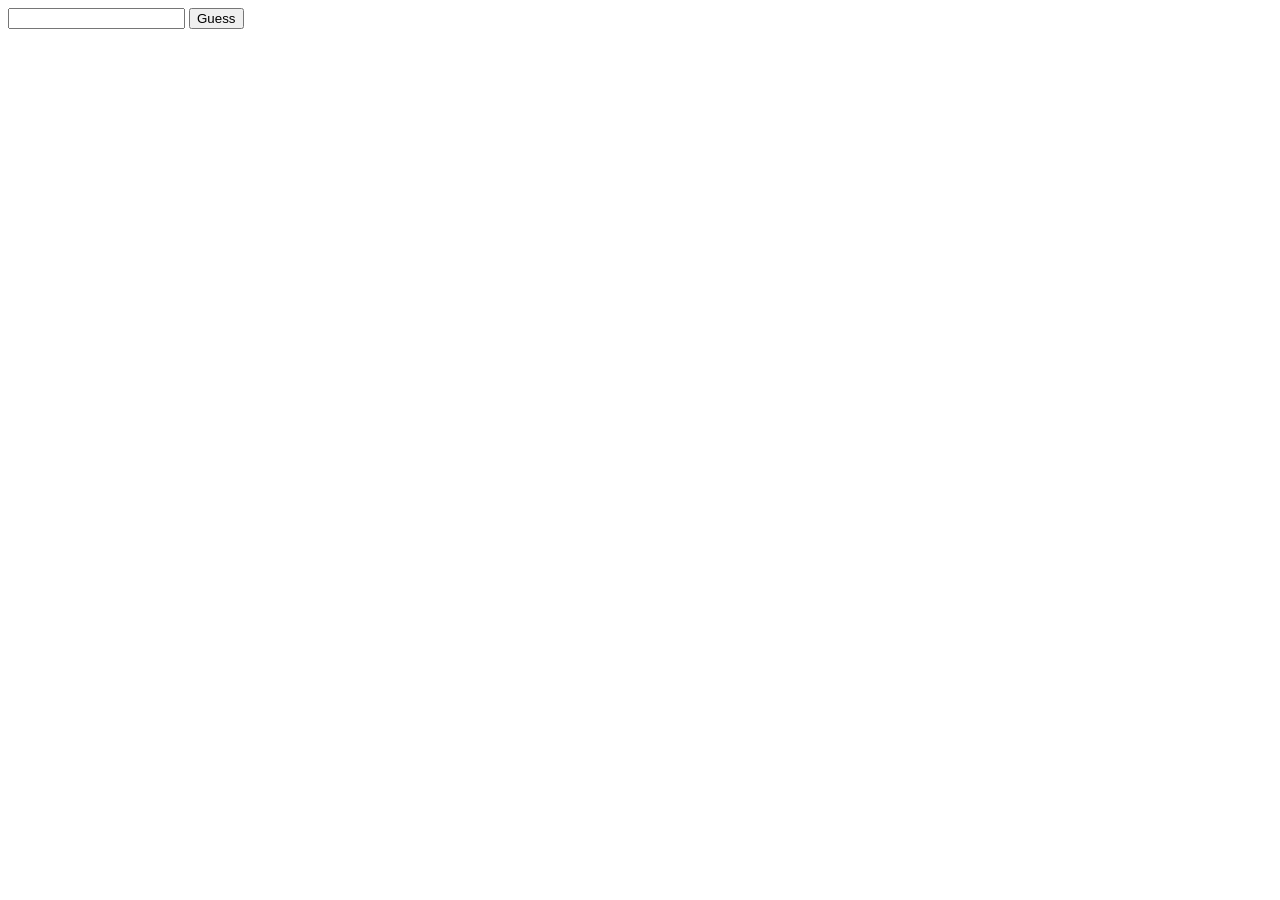
==== frontend/fun/index.html @ 57cd7ee8 "Started adding simple front end for contexto game" ====
<!DOCTYPE html>
<html>
    <body>
        <form id="guessForm">
            <input id="guessInput" type="text" name="guess" required>
            <input type="submit" value="Guess">
        </form>
        <script src="index.js"></script>
    </body>
</html>
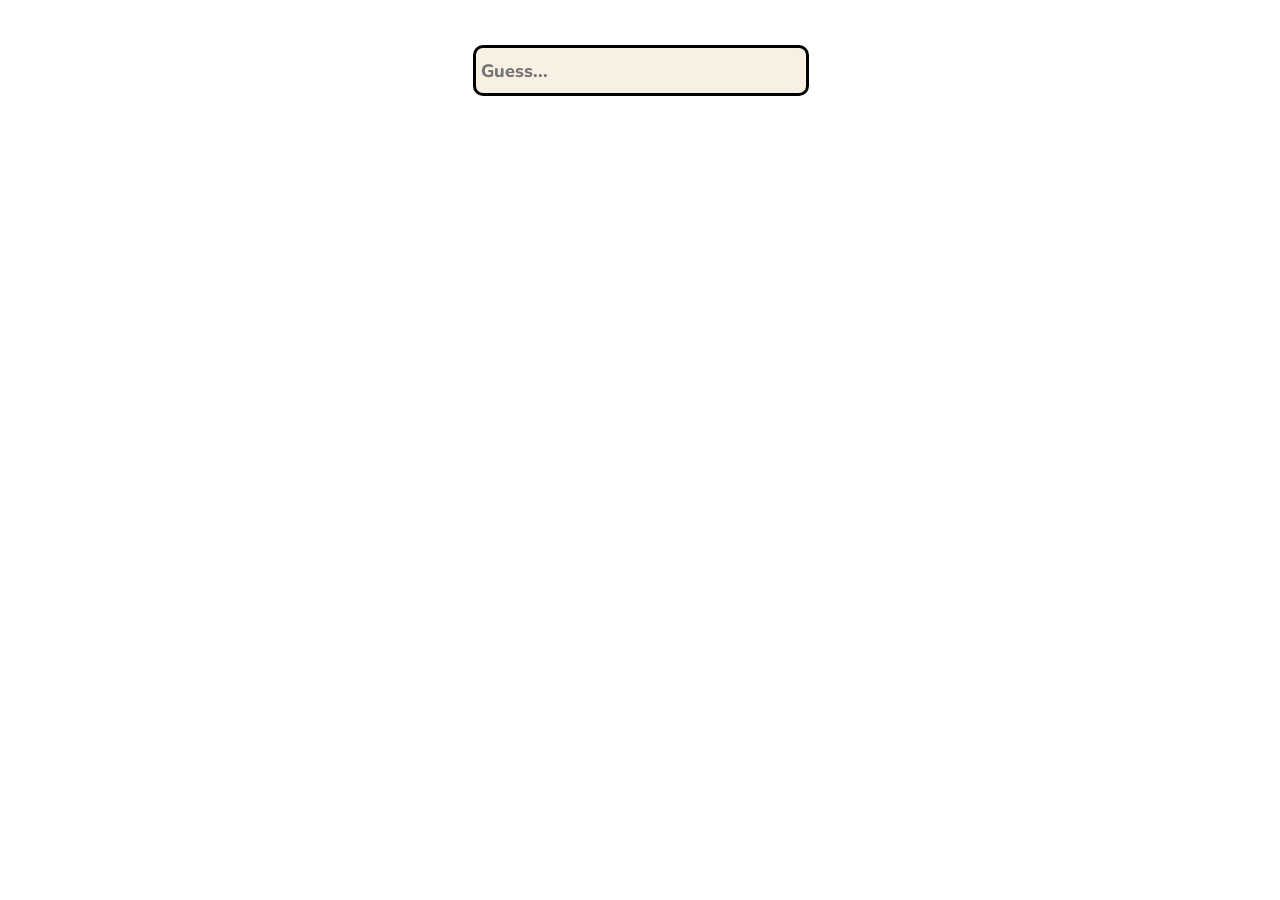
==== commit 03c5e310: "finished implementing frontend for contexto" ====
--- a/frontend/fun/index.html
+++ b/frontend/fun/index.html
@@ -1,10 +1,31 @@
 <!DOCTYPE html>
 <html>
+    <head>
+        <meta charset="UTF-8">
+        <meta name="viewport" content="width=device-width, initial-scale=1.0">
+        <title>Loading Google Fonts</title>
+        <link rel="preconnect" href="https://fonts.googleapis.com">
+        <link rel="preconnect" href="https://fonts.gstatic.com" crossorigin>
+        <link href="https://fonts.googleapis.com/css2?family=Nunito:wght@400;500;600;700;800;900&display=swap" rel="stylesheet">
+
+        <link rel="stylesheet" href="index.css">
+    </head>
     <body>
-        <form id="guessForm">
-            <input id="guessInput" type="text" name="guess" required>
-            <input type="submit" value="Guess">
-        </form>
+        <div id="center">
+            <div id="container">
+                <form id="guessForm">
+                    <input id="guessInput" type="text" name="guess" placeholder="Guess..." autocomplete="off" required>
+                </form>
+                <div id="guessContainer"></div>
+            </div>
+        </div>
+        <div id="winScreen">
+            <div>
+                <h1>You Win!</h1>
+                <button onclick="window.location.reload()">Play Again</button>
+            </div>
+        </div>
         <script src="index.js"></script>
+        <script src="guessElement.js"></script>
     </body>
 </html>
--- a/frontend/fun/index.css
+++ b/frontend/fun/index.css
@@ -0,0 +1,108 @@
+* {
+    padding: 0px;
+    margin: 0px;
+}
+
+body {
+    font-family: Nunito;
+    font-weight: 800;
+}
+
+#center {
+    display: flex;
+    justify-content: center;
+    margin-top: 50px;
+}
+
+#container {
+    width: 25%;
+}
+
+#guessForm {
+    width: 100%;
+}
+
+#guessForm input {
+    width: 100%;
+    border: 3px solid black;
+    border-radius: 10px;
+    background-color: #f8f0e3;
+    height: 35px;
+    font-family: Nunito;
+    font-weight: 800;
+    font-size: large;
+    padding: 5px;
+    transform: translate(-7px, -5px);
+}
+
+.guessBox {
+    position: relative;
+    display: flex;
+    align-items: center;
+    outline: 3px solid black;
+    outline-offset: 3px;
+    border-radius: 5px;
+    height: 40px;
+    margin: 18px 0px;
+}
+
+.backgroundScore {
+    position: absolute;
+    width: 40%;
+    height: 100%;
+    border-radius: 5px;
+    z-index: -1;
+}
+
+.guessData {
+    display: flex;
+    justify-content: space-between;
+    padding: 0px 20px;
+    width: 100%;
+}
+
+.guessData div {
+    display: flex;
+    gap: 10px;
+}
+
+#winScreen {
+    top: 0;
+    display: none;
+    position: absolute;
+    width: 100%;
+    height: 100%;
+    background-color: #00000088;
+    justify-content: center;
+    align-items: center;
+}
+
+#winScreen div {
+    display: flex;
+    flex-direction: column;
+    position: absolute;
+    background-color: #f8f0e3;
+    padding: 20px;
+    border-radius: 10px;
+    justify-content: center;
+    align-items: center;
+    outline: 3px solid black;
+    outline-offset: 3px;
+}
+
+#winScreen div button {
+    align-items: center;
+    justify-content: center;
+    border: none;
+    padding: 10px 15px;
+    border-radius: 10px;
+    font-weight: 800;
+    width: 80%;
+    background-color: #070f1c;
+    color: white;
+}
+
+#winScreen div h1 {
+    font-weight: 1000;
+    padding-bottom: 10px;
+}
